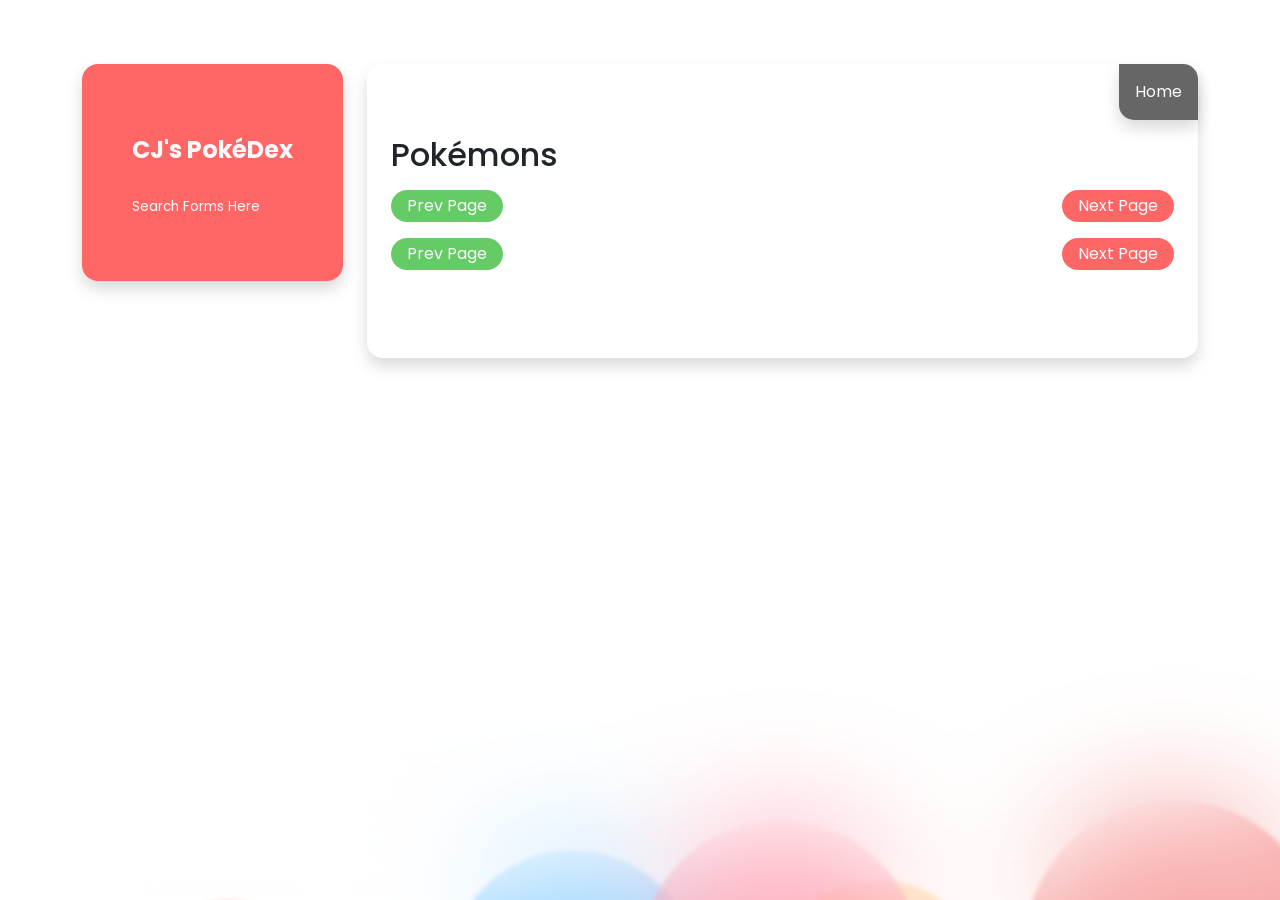
==== index.html @ a337b786 "Updates on responsiveness" ====
<!doctype html>
<html lang="en">

<head>
  <meta charset="utf-8">

  <meta name="viewport" content="width=device-width, initial-scale=1">
  <meta name="viewport" content="width=device-width, initial-scale=1">
  <meta name="title" property="og:title" content="cjdeclaro">
  <meta name="type" property="og:type" content="website">
  <meta name="url" property="og:url" content="cjdeclaro.github.io">
  <meta name="image" property="og:image" content="https://cjdeclaro.github.io/assets/img/banner.png">
  <meta name="description" property="og:description" content="Christopher Jay De Claro's portfolio website">

  <title>CJ's PokéDex</title>

  <link href="assets/img/icon - clear.png" rel="icon">
  <link href="https://cdn.jsdelivr.net/npm/bootstrap@5.3.6/dist/css/bootstrap.min.css" rel="stylesheet"
    integrity="sha384-4Q6Gf2aSP4eDXB8Miphtr37CMZZQ5oXLH2yaXMJ2w8e2ZtHTl7GptT4jmndRuHDT" crossorigin="anonymous">
  <link href="https://fonts.googleapis.com/css?family=Poppins:100,200,400,300,500,600,700" rel="stylesheet">
  <link href="https://fonts.googleapis.com/css?family=Roboto:300,400,500,600,700,900" rel="stylesheet">
  <link rel="stylesheet" href="https://cdnjs.cloudflare.com/ajax/libs/font-awesome/4.7.0/css/font-awesome.min.css">
  <link href="assets/css/style.css" rel="stylesheet">
  <link href="assets/css/glass.css" rel="stylesheet">
  <link href="assets/css/shapes.css" rel="stylesheet">

  <link href="assets/css/pokemon.css" rel="stylesheet">
</head>

<body data-bs-theme="light">
  <div class="glass dark-glass shadow p-3 border-bottom position-fixed top-0 d-xl-none z-1 w-100 text-light">
    <div class="container">
      <div class="d-flex flex-row justify-content-around">
        <a href="./">Home</a>
      </div>
    </div>
  </div>
  <div class="container my-5">
    <div class="row">
      <div class="col-12 col-xl-3">
        <div class="position-sticky top-0 py-3">
          <div class="card glass red-glass text-light shadow rounded-4 p-4 py-xl-5">
            <div class="d-flex flex-row flex-xl-column align-items-center">
              <div class="my-2 mx-4 mx-xl-0 mt-xl-4 mb-xl-0">
                <div class="text-start text-xl-center">
                  <div class="h4">
                    <b>CJ's PokéDex</b>
                  </div>
                </div>
                <div class="d-flex flex-row flex-xl-column small mt-xl-3">
                  <div class="my-2 my-xl-3 d-flex flex-row flex-xl-column">
                    Search Forms Here
                  </div>
                </div>
                <!-- <div class="d-flex flex-row justify-content-xl-center justify-content-start mt-2 mt-xl-3">
                  <a target="_blank" href="https://instagram.com/cjdeclaro"><i class="me-2 fa fa-instagram"></i></a>
                  <a target="_blank" href="https://linkedin.com/in/cjdeclaro"><i class="mx-2 fa fa-linkedin"></i></a>
                  <a target="_blank" href="https://github.com/cjdeclaro"><i class="mx-2 fa fa-github"></i></a>
                  <a target="_blank" href="https://g.dev/cjdeclaro"><i class="ms-2 fa fa-google"></i></a>
                </div> -->
              </div>
            </div>
          </div>
        </div>
      </div>
      <div class="col-12 col-xl-9 my-3">
        <div class="card glass shadow rounded-4 position-relative">
          <div class="z-1 d-flex flex-row justify-content-end position-sticky top-0">
            <div class="glass dark-glass navigation shadow border-start border-bottom p-3 d-none d-xl-block text-light">
              <div class="d-flex flex-row">
                <a href="./">Home</a>
              </div>
            </div>
          </div>
          <div class="pb-4 pt-4 pt-xl-0 my-3 mb-5">
            <div class="px-4">
              <div class="h2 mb-3">
                Pokémons
              </div>
              <div class="my-3 d-flex flex-row justify-content-between">
                <a href="" class="btnPrevPage">
                  <div class="card glass green-glass rounded-5 px-3 py-1 text-light">
                    Prev Page
                  </div>
                </a>
                <a href="" class="btnNextPage">
                  <div class="card glass red-glass rounded-5 px-3 py-1 text-light">
                    Next Page
                  </div>
                </a>
              </div>
            </div>
            <div id="results" class="px-sm-4">
              <!-- <div class="d-flex flex-row justify-content-between align-items-center rounded-5" style="background-color: #63BC5A30;">
                <div class="ps-5 d-flex flex-md-row flex-column align-items-md-center">
                  <div class="me-5">
                    <div class="text-secondary">No 001</div>
                    <div class="h3">Bulbasaur</div>
                  </div>
                  <div class="d-flex flex-row">
                    <div class="me-2 badge badge-pill rounded-5 px-3 py-2" style="background-color: #63BC5A;">Grass</div>
                    <div class="badge badge-pill rounded-5 px-3 py-2" style="background-color: #63BC5A;">Poison</div>
                  </div>
                </div>
                <div class="imgholder rounded-5 overflow-hidden" style="background-image: linear-gradient( #63BC5A50, #63BC5A)">
                  <img class="imgtypeicon" src="assets/img/types/outlines/grass.svg">
                  <img class="imgcontent" src="https://raw.githubusercontent.com/PokeAPI/sprites/master/sprites/pokemon/other/showdown/9.gif">
                </div>
              </div> -->
            </div>
            <div class="px-4 my-3 d-flex flex-row justify-content-between">
              <a href="" class="btnPrevPage">
                <div class="card glass green-glass rounded-5 px-3 py-1 text-light">
                  Prev Page
                </div>
              </a>
              <a href="" class="btnNextPage">
                <div class="card glass red-glass rounded-5 px-3 py-1 text-light">
                  Next Page
                </div>
              </a>
            </div>
          </div>
        </div>
      </div>
    </div>
  </div>

  <!-- Glass Panel -->
  <div class="position-fixed top-0 vh-100 w-100 glass" style="z-index: -4;">
  </div>

  <!-- Moving Shapes -->
  <div class="position-fixed top-0 vh-100 w-100" style="z-index: -5;">
    <div class="background-shapes">
      <div class="shape"></div>
      <div class="shape"></div>
      <div class="shape"></div>
      <div class="shape"></div>
      <div class="shape"></div>
    </div>
  </div>

  <div class="modal fade" id="imageModal" tabindex="-1" aria-hidden="true">
    <div class="modal-dialog modal-dialog-centered modal-lg">
      <div class="modal-content">
        <div class="modal-body p-0">
          <img src="" id="modalImage" class="img-fluid w-100" alt="Preview">
        </div>
      </div>
    </div>
  </div>

  <script src="https://cdn.jsdelivr.net/npm/bootstrap@5.3.6/dist/js/bootstrap.bundle.min.js"
    integrity="sha384-j1CDi7MgGQ12Z7Qab0qlWQ/Qqz24Gc6BM0thvEMVjHnfYGF0rmFCozFSxQBxwHKO" crossorigin="anonymous">
    </script>
  <script src="assets/js/data.js"></script>
  <script src="assets/js/helpers.js"></script>
  <script src="assets/js/bulkLoader.js"></script>

  <script>
    const queryString = window.location.search;
    const urlParams = new URLSearchParams(queryString);

    let pageUrl = urlParams.get('page');
    pageUrl = pageUrl == null ? 1 : pageUrl;

    pageUrl = parseInt(pageUrl);

    const btnPrevPages = document.getElementsByClassName("btnPrevPage");
    const btnNextPages = document.getElementsByClassName("btnNextPage");

    let prevPage = pageUrl-1;
    let nextPage = pageUrl+1;

    let lastPage = parseInt(lastPokemon / countPerPage) + 1;

    prevPage = prevPage == 0 ? lastPage : prevPage;
    nextPage = nextPage > lastPage ? 1 : nextPage;

    for(i = 0; i < btnPrevPages.length; i++){
      btnPrevPages[i].href="?page="+(prevPage);
    }

    for(i = 0; i < btnNextPages.length; i++){
      btnNextPages[i].href="?page="+(nextPage);
    }

    loadPokemons(pageUrl);
  </script>
</body>

</html>
---- assets/css/style.css ----
body {
  font-family: "Poppins";
}

.image {
  max-width: 130px;
}

.image img {
  width: 100%;
}

.card-image {
  min-height: 200px;
  height: 200px;
  background-color: grey;
}

.card-image img {
  width: 100%;
  cursor: pointer;
}

.small {
  font-size: smaller;
}

.text-secondary,
.text-body-secondary,
p {
  font-family: "Roboto" !important;
}

.about-card {
  height: 100%;
}

.navigation {
  border-radius: 0px 15px 0px 15px;
}

a {
  text-decoration: none;
  color: inherit;
  cursor: pointer;
}
---- assets/css/glass.css ----
.glass {
  backdrop-filter: blur(60px) brightness(100%) !important;
  background-color: rgba(255, 255, 255, 0.4) !important;
  border: unset !important;
}

.dark-glass {
  background-color: rgba(0, 0, 0, 0.6) !important;
}

.red-glass {
  background-color: rgba(255, 0, 0, 0.6) !important;
}

.green-glass {
  background-color: rgba(0, 169, 0, 0.6) !important;
}
---- assets/css/shapes.css ----
.background-shapes {
  position: absolute;
  width: 100%;
  height: 100%;
  top: 0;
  left: 0;
  overflow: hidden;
  z-index: -1;
}

.shape {
  position: absolute;
  border-radius: 50%;
  opacity: 0.7;
  animation: floatUp linear infinite;
  filter: blur(2px);
  bottom: -200px;
}

.shape:nth-child(1) {
  width: 200px;
  height: 200px;
  background: #ff4e50;
  left: 10%;
  animation-duration: 30s;
  animation-delay: 0s;
}

.shape:nth-child(2) {
  width: 250px;
  height: 250px;
  background: #1fa2ff;
  left: 35%;
  animation-duration: 40s;
  animation-delay: 4s;
}

.shape:nth-child(3) {
  width: 220px;
  height: 220px;
  background: #ffa72c;
  left: 60%;
  animation-duration: 35s;
  animation-delay: 2s;
}

.shape:nth-child(4) {
  width: 300px;
  height: 300px;
  background: #ef3b3b;
  left: 80%;
  animation-duration: 45s;
  animation-delay: 6s;
}

.shape:nth-child(5) {
  width: 280px;
  height: 280px;
  background: #fc466b;
  left: 50%;
  animation-duration: 25s;
  animation-delay: 1s;
}

@keyframes floatUp {
  0% {
    bottom: -200px;
    transform: translateX(0) scale(1);
    opacity: 0.6;
  }

  50% {
    transform: translateX(40px) scale(1.1);
    opacity: 0.8;
  }

  100% {
    bottom: 110%;
    transform: translateX(-30px) scale(1);
    opacity: 0.6;
  }
}
---- assets/css/pokemon.css ----
/* list */

.imgholder {
  height: 170px;
  width: 200px;
  min-width: 200px;

  position: relative;
}

.imgtypeicon {
  position: absolute;
  width: 120px;
  height: auto;

  opacity: 15%;

  top: 50%;
  left: 50%;
  transform: translate(-50%, -50%);
}

.imgcontent {
  position: absolute;
  width: 150px;
  height: auto;

  top: 50%;
  left: 50%;
  transform: translate(-50%, -50%);

}

/* singles */

.circle {
  position: absolute;
  width: 900px;
  height: 900px;
  border-radius: 450px;

  top: -600px;
  left: 50%;
  transform: translate(-50%);
}

.circle img {
  width: 200px;
  position: absolute;
  bottom: 50px;
  left: 50%;
  transform: translate(-50%);
  opacity: 30%;
}

.prev-next-pokemon{
  width: 50px;
  height: 50px;
  position: relative;
}

.prev-next-pokemon img {
  width: 70%;
  position: absolute;
  top: 50%;
  left: 50%;
  transform: translate(-50%, -50%);
}

.single-img-container {
  height: 300px;
}

.single-img-container img {
  width: 300px;
}

.single-type-icon {
  width: 30px;
  height: 30px;
  position: relative;
}

.single-type-icon img {
  width: 50%;
  position: absolute;
  top: 50%;
  left: 50%;
  transform: translate(-50%, -50%);
}

/* Extra small devices (portrait phones, less than 576px) */
@media (max-width: 575.98px) {
  .imgholder {
    height: 150px;
    width: 150px;
    min-width: 150px;
  }

  .imgtypeicon {
    width: 100px;
  }

  .imgcontent {
    width: 130px;
  }
}
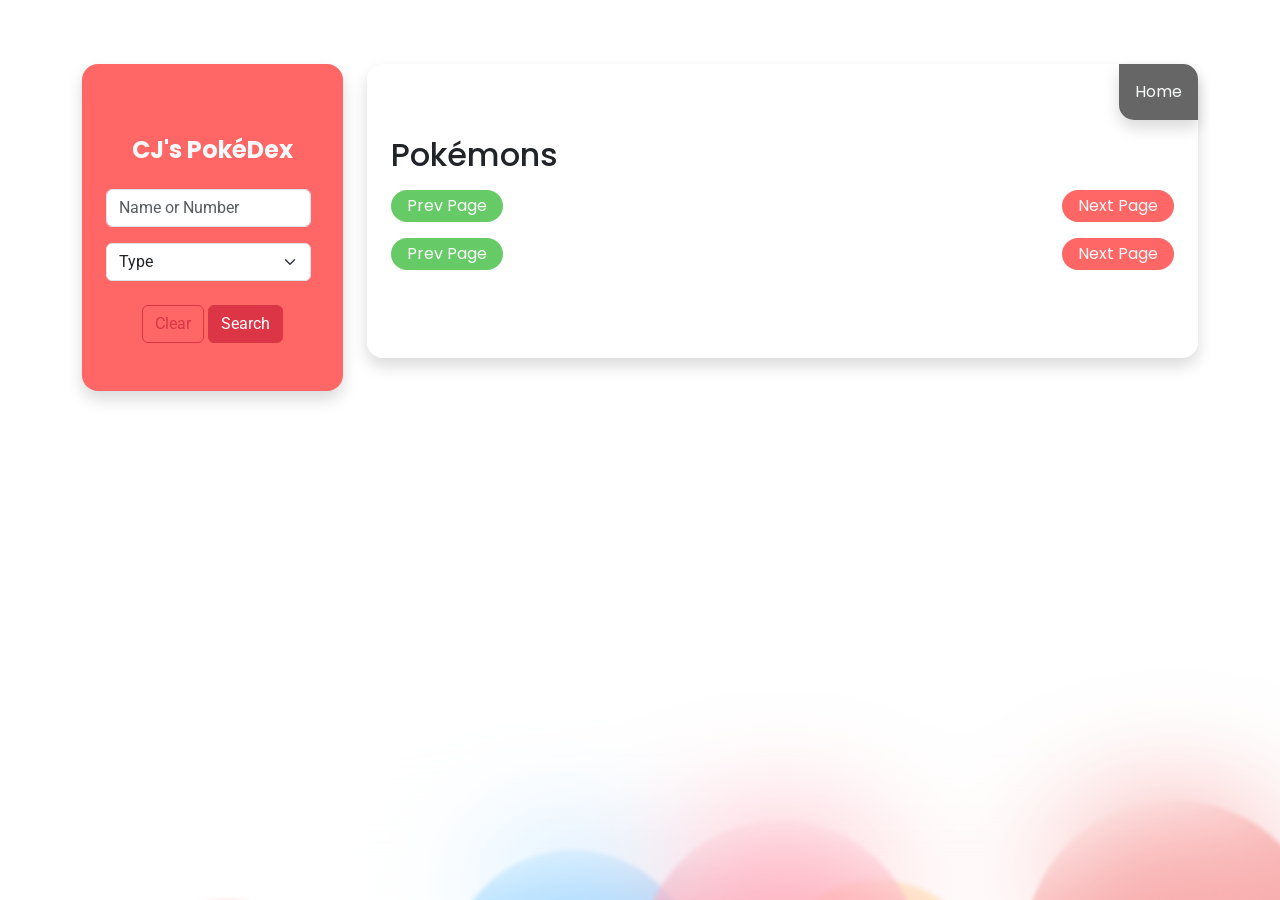
==== commit 30846dd1: "FE: Search form for index" ====
--- a/index.html
+++ b/index.html
@@ -6,24 +6,24 @@
 
   <meta name="viewport" content="width=device-width, initial-scale=1">
   <meta name="viewport" content="width=device-width, initial-scale=1">
-  <meta name="title" property="og:title" content="cjdeclaro">
+  <meta name="title" property="og:title" content="CJ's PokéDex">
   <meta name="type" property="og:type" content="website">
-  <meta name="url" property="og:url" content="cjdeclaro.github.io">
-  <meta name="image" property="og:image" content="https://cjdeclaro.github.io/assets/img/banner.png">
-  <meta name="description" property="og:description" content="Christopher Jay De Claro's portfolio website">
+  <meta name="url" property="og:url" content="cjdeclaro.github.io/pokedex">
+  <meta name="image" property="og:image" content="https://cjdeclaro.github.io/pokedex/assets/img/branding/url preview banner.png">
+  <meta name="description" property="og:description" content="A fan-made website created as a better PokéDex alternative.">
 
   <title>CJ's PokéDex</title>
 
-  <link href="assets/img/icon - clear.png" rel="icon">
+  <link href="assets/img/branding/logo.png" rel="icon">
   <link href="https://cdn.jsdelivr.net/npm/bootstrap@5.3.6/dist/css/bootstrap.min.css" rel="stylesheet"
     integrity="sha384-4Q6Gf2aSP4eDXB8Miphtr37CMZZQ5oXLH2yaXMJ2w8e2ZtHTl7GptT4jmndRuHDT" crossorigin="anonymous">
   <link href="https://fonts.googleapis.com/css?family=Poppins:100,200,400,300,500,600,700" rel="stylesheet">
   <link href="https://fonts.googleapis.com/css?family=Roboto:300,400,500,600,700,900" rel="stylesheet">
   <link rel="stylesheet" href="https://cdnjs.cloudflare.com/ajax/libs/font-awesome/4.7.0/css/font-awesome.min.css">
+
   <link href="assets/css/style.css" rel="stylesheet">
   <link href="assets/css/glass.css" rel="stylesheet">
   <link href="assets/css/shapes.css" rel="stylesheet">
-
   <link href="assets/css/pokemon.css" rel="stylesheet">
 </head>
 
@@ -48,9 +48,36 @@
                   </div>
                 </div>
                 <div class="d-flex flex-row flex-xl-column small mt-xl-3">
-                  <div class="my-2 my-xl-3 d-flex flex-row flex-xl-column">
-                    Search Forms Here
-                  </div>
+                  <div class="my-2 me-2">
+                    <input class="form-control" placeholder="Name or Number"></input>
+                  </div>
+                  <div class="my-2 me-2">
+                    <select class="form-select" id="typeSelect">
+                      <option selected disabled>Type</option>
+                      <option value="normal">Normal</option>
+                      <option value="fire">Fire</option>
+                      <option value="water">Water</option>
+                      <option value="electric">Electric</option>
+                      <option value="grass">Grass</option>
+                      <option value="ice">Ice</option>
+                      <option value="fighting">Fighting</option>
+                      <option value="poison">Poison</option>
+                      <option value="ground">Ground</option>
+                      <option value="flying">Flying</option>
+                      <option value="psychic">Psychic</option>
+                      <option value="bug">Bug</option>
+                      <option value="rock">Rock</option>
+                      <option value="ghost">Ghost</option>
+                      <option value="dragon">Dragon</option>
+                      <option value="dark">Dark</option>
+                      <option value="steel">Steel</option>
+                      <option value="fairy">Fairy</option>
+                    </select>
+                  </div>
+                </div>
+                <div class="text-start text-xl-center">
+                  <input type="button" class="mt-3 btn btn-outline-danger" value="Clear">
+                  <input type="submit" class="mt-3 btn btn-danger" value="Search">
                 </div>
                 <!-- <div class="d-flex flex-row justify-content-xl-center justify-content-start mt-2 mt-xl-3">
                   <a target="_blank" href="https://instagram.com/cjdeclaro"><i class="me-2 fa fa-instagram"></i></a>
--- a/assets/css/style.css
+++ b/assets/css/style.css
@@ -1,3 +1,7 @@
+* {
+  transition: 0.5s ease;
+}
+
 body {
   font-family: "Poppins";
 }
@@ -27,6 +31,9 @@
 
 .text-secondary,
 .text-body-secondary,
+input,
+select,
+option,
 p {
   font-family: "Roboto" !important;
 }
--- a/assets/css/pokemon.css
+++ b/assets/css/pokemon.css
@@ -32,6 +32,10 @@
 }
 
 /* singles */
+.top-circle-img-container {
+  position: absolute;
+  height: 300px;
+}
 
 .circle {
   position: absolute;
@@ -53,7 +57,7 @@
   opacity: 30%;
 }
 
-.prev-next-pokemon{
+.prev-next-pokemon {
   width: 50px;
   height: 50px;
   position: relative;
@@ -75,6 +79,10 @@
   width: 300px;
 }
 
+.pokemon-content {
+  margin-top: 300px;
+}
+
 .single-type-icon {
   width: 30px;
   height: 30px;
@@ -89,8 +97,17 @@
   transform: translate(-50%, -50%);
 }
 
-/* Extra small devices (portrait phones, less than 576px) */
-@media (max-width: 575.98px) {
+.icon-img-container {
+  max-width: 100px;
+}
+
+.small-icon {
+  width: auto;
+  max-height: 80px;
+}
+
+/* sm */
+@media (max-width: 767.98px) {
   .imgholder {
     height: 150px;
     width: 150px;
@@ -104,4 +121,28 @@
   .imgcontent {
     width: 130px;
   }
+
+  .circle {
+    top: -650px;
+  }
+
+  .circle img {
+    width: 180px;
+    bottom: 30px;
+  }
+
+  .single-img-container {
+    height: 250px;
+  }
+
+  .single-img-container img {
+    width: 250px;
+  }
+
+  .pokemon-content {
+    margin-top: 250px;
+  }
 }
+
+/* xs */
+@media (max-width: 575.98px) {}
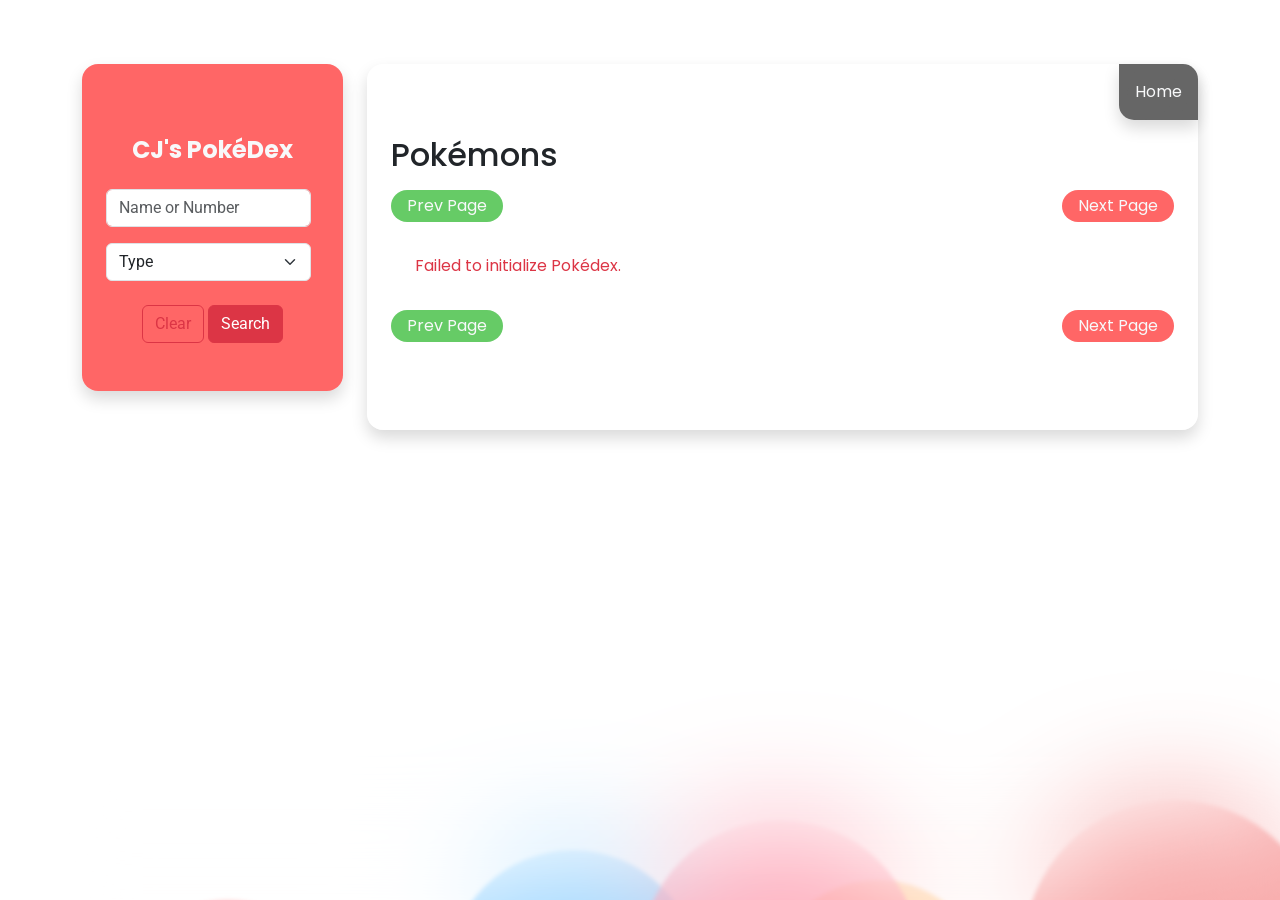
==== commit 9f298ab5: "Optimized Cache" ====
--- a/index.html
+++ b/index.html
@@ -4,13 +4,14 @@
 <head>
   <meta charset="utf-8">
 
-  <meta name="viewport" content="width=device-width, initial-scale=1">
   <meta name="viewport" content="width=device-width, initial-scale=1">
   <meta name="title" property="og:title" content="CJ's PokéDex">
   <meta name="type" property="og:type" content="website">
   <meta name="url" property="og:url" content="cjdeclaro.github.io/pokedex">
-  <meta name="image" property="og:image" content="https://cjdeclaro.github.io/pokedex/assets/img/branding/url preview banner.png">
-  <meta name="description" property="og:description" content="A fan-made website created as a better PokéDex alternative.">
+  <meta name="image" property="og:image"
+    content="https://cjdeclaro.github.io/pokedex/assets/img/branding/url preview banner.png">
+  <meta name="description" property="og:description"
+    content="A fan-made website created as a better PokéDex alternative.">
 
   <title>CJ's PokéDex</title>
 
@@ -49,11 +50,11 @@
                 </div>
                 <div class="d-flex flex-row flex-xl-column small mt-xl-3">
                   <div class="my-2 me-2">
-                    <input class="form-control" placeholder="Name or Number"></input>
+                    <input class="form-control" placeholder="Name or Number" id="searchInput">
                   </div>
                   <div class="my-2 me-2">
                     <select class="form-select" id="typeSelect">
-                      <option selected disabled>Type</option>
+                      <option value="">Type</option>
                       <option value="normal">Normal</option>
                       <option value="fire">Fire</option>
                       <option value="water">Water</option>
@@ -76,8 +77,8 @@
                   </div>
                 </div>
                 <div class="text-start text-xl-center">
-                  <input type="button" class="mt-3 btn btn-outline-danger" value="Clear">
-                  <input type="submit" class="mt-3 btn btn-danger" value="Search">
+                  <input type="button" class="mt-3 btn btn-outline-danger" value="Clear" id="clearBtn">
+                  <input type="submit" class="mt-3 btn btn-danger" value="Search" id="searchBtn">
                 </div>
                 <!-- <div class="d-flex flex-row justify-content-xl-center justify-content-start mt-2 mt-xl-3">
                   <a target="_blank" href="https://instagram.com/cjdeclaro"><i class="me-2 fa fa-instagram"></i></a>
@@ -186,34 +187,21 @@
   <script src="assets/js/bulkLoader.js"></script>
 
   <script>
-    const queryString = window.location.search;
-    const urlParams = new URLSearchParams(queryString);
-
-    let pageUrl = urlParams.get('page');
-    pageUrl = pageUrl == null ? 1 : pageUrl;
-
-    pageUrl = parseInt(pageUrl);
-
-    const btnPrevPages = document.getElementsByClassName("btnPrevPage");
-    const btnNextPages = document.getElementsByClassName("btnNextPage");
-
-    let prevPage = pageUrl-1;
-    let nextPage = pageUrl+1;
-
-    let lastPage = parseInt(lastPokemon / countPerPage) + 1;
-
-    prevPage = prevPage == 0 ? lastPage : prevPage;
-    nextPage = nextPage > lastPage ? 1 : nextPage;
-
-    for(i = 0; i < btnPrevPages.length; i++){
-      btnPrevPages[i].href="?page="+(prevPage);
-    }
-
-    for(i = 0; i < btnNextPages.length; i++){
-      btnNextPages[i].href="?page="+(nextPage);
-    }
-
-    loadPokemons(pageUrl);
+    document.getElementById("searchBtn").addEventListener("click", () => {
+      const query = document.getElementById("searchInput").value.toLowerCase().trim();
+      const type = document.getElementById("typeSelect").value;
+
+      updateURL({ query, type, page: 1 });
+    });
+
+    document.getElementById("clearBtn").addEventListener("click", () => {
+      updateURL({ query: "", type: "", page: 1 });
+    });
+
+    preloadPokemonList().then(() => {
+      syncInputsWithURL();
+      loadResults();
+    });
   </script>
 </body>
 
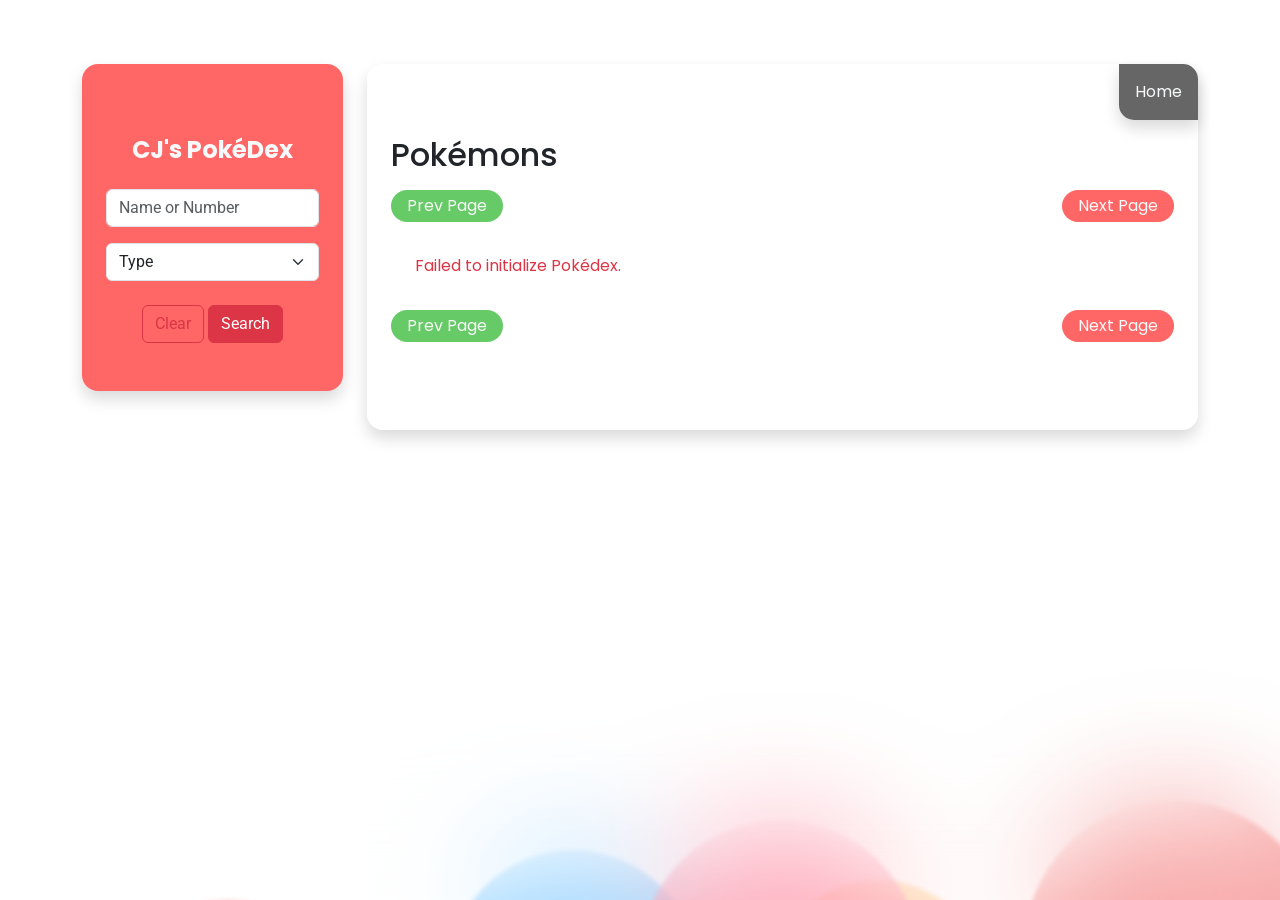
==== commit 056c1985: "FE: Catch Rate calculator" ====
--- a/index.html
+++ b/index.html
@@ -41,51 +41,43 @@
       <div class="col-12 col-xl-3">
         <div class="position-sticky top-0 py-3">
           <div class="card glass red-glass text-light shadow rounded-4 p-4 py-xl-5">
-            <div class="d-flex flex-row flex-xl-column align-items-center">
-              <div class="my-2 mx-4 mx-xl-0 mt-xl-4 mb-xl-0">
-                <div class="text-start text-xl-center">
-                  <div class="h4">
-                    <b>CJ's PokéDex</b>
-                  </div>
+            <div class="my-2 mx-4 mx-xl-0 mt-xl-4 mb-xl-0">
+              <div class="text-start text-xl-center">
+                <div class="h4">
+                  <b>CJ's PokéDex</b>
                 </div>
-                <div class="d-flex flex-row flex-xl-column small mt-xl-3">
-                  <div class="my-2 me-2">
-                    <input class="form-control" placeholder="Name or Number" id="searchInput">
-                  </div>
-                  <div class="my-2 me-2">
-                    <select class="form-select" id="typeSelect">
-                      <option value="">Type</option>
-                      <option value="normal">Normal</option>
-                      <option value="fire">Fire</option>
-                      <option value="water">Water</option>
-                      <option value="electric">Electric</option>
-                      <option value="grass">Grass</option>
-                      <option value="ice">Ice</option>
-                      <option value="fighting">Fighting</option>
-                      <option value="poison">Poison</option>
-                      <option value="ground">Ground</option>
-                      <option value="flying">Flying</option>
-                      <option value="psychic">Psychic</option>
-                      <option value="bug">Bug</option>
-                      <option value="rock">Rock</option>
-                      <option value="ghost">Ghost</option>
-                      <option value="dragon">Dragon</option>
-                      <option value="dark">Dark</option>
-                      <option value="steel">Steel</option>
-                      <option value="fairy">Fairy</option>
-                    </select>
-                  </div>
+              </div>
+              <div class="d-flex flex-row flex-xl-column small mt-xl-3">
+                <div class="my-2 me-2 me-xl-0">
+                  <input class="form-control" placeholder="Name or Number" id="searchInput">
                 </div>
-                <div class="text-start text-xl-center">
-                  <input type="button" class="mt-3 btn btn-outline-danger" value="Clear" id="clearBtn">
-                  <input type="submit" class="mt-3 btn btn-danger" value="Search" id="searchBtn">
+                <div class="my-2 me-2 me-xl-0">
+                  <select class="form-select" id="typeSelect">
+                    <option value="">Type</option>
+                    <option value="normal">Normal</option>
+                    <option value="fire">Fire</option>
+                    <option value="water">Water</option>
+                    <option value="electric">Electric</option>
+                    <option value="grass">Grass</option>
+                    <option value="ice">Ice</option>
+                    <option value="fighting">Fighting</option>
+                    <option value="poison">Poison</option>
+                    <option value="ground">Ground</option>
+                    <option value="flying">Flying</option>
+                    <option value="psychic">Psychic</option>
+                    <option value="bug">Bug</option>
+                    <option value="rock">Rock</option>
+                    <option value="ghost">Ghost</option>
+                    <option value="dragon">Dragon</option>
+                    <option value="dark">Dark</option>
+                    <option value="steel">Steel</option>
+                    <option value="fairy">Fairy</option>
+                  </select>
                 </div>
-                <!-- <div class="d-flex flex-row justify-content-xl-center justify-content-start mt-2 mt-xl-3">
-                  <a target="_blank" href="https://instagram.com/cjdeclaro"><i class="me-2 fa fa-instagram"></i></a>
-                  <a target="_blank" href="https://linkedin.com/in/cjdeclaro"><i class="mx-2 fa fa-linkedin"></i></a>
-                  <a target="_blank" href="https://github.com/cjdeclaro"><i class="mx-2 fa fa-github"></i></a>
-                  <a target="_blank" href="https://g.dev/cjdeclaro"><i class="ms-2 fa fa-google"></i></a>
-                </div> -->
+              </div>
+              <div class="text-start text-xl-center">
+                <input type="button" class="mt-3 btn btn-outline-danger" value="Clear" id="clearBtn">
+                <input type="submit" class="mt-3 btn btn-danger" value="Search" id="searchBtn">
               </div>
             </div>
           </div>
@@ -187,17 +179,6 @@
   <script src="assets/js/bulkLoader.js"></script>
 
   <script>
-    document.getElementById("searchBtn").addEventListener("click", () => {
-      const query = document.getElementById("searchInput").value.toLowerCase().trim();
-      const type = document.getElementById("typeSelect").value;
-
-      updateURL({ query, type, page: 1 });
-    });
-
-    document.getElementById("clearBtn").addEventListener("click", () => {
-      updateURL({ query: "", type: "", page: 1 });
-    });
-
     preloadPokemonList().then(() => {
       syncInputsWithURL();
       loadResults();
